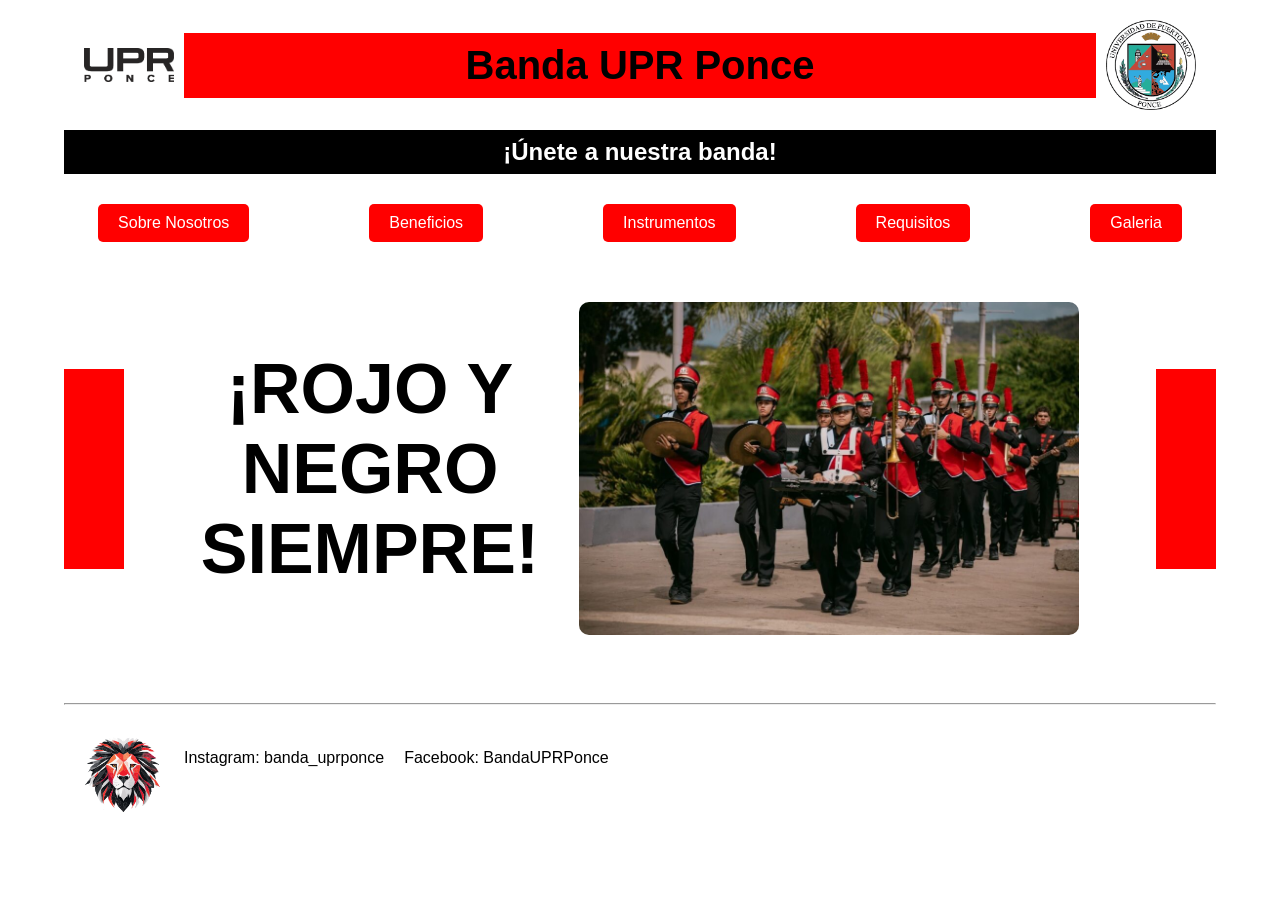
==== index.html @ d1d0a702 "Add files via upload" ====
<!DOCTYPE html>
<html lang="en">
<head>
<meta charset="UTF-8">
<meta name="viewport" content="width=device-width, initial-scale=1.0">

<link rel="stylesheet" href="css/index.css">




<title>Banda UPR Ponce</title>
</head>

<body>

<div class="container">

<header>
    <img src="images/Siglas-UPR-Ponce-black.png" class="logo" alt="siglas upr ponce">
    <h1>Banda UPR Ponce</h1>
    <img src="images/ponce-sello.png" class="logo" alt="sello de la upr">
</header>

<h2>¡Únete a nuestra banda!</h2>

<!-- ✅ NAV FIXED -->
<div class="nav-container">
    <a href="sobre.html" class="nav-btn">Sobre Nosotros</a>
    <a href="beneficios.html" class="nav-btn">Beneficios</a>
    <a href="Instrumentos.html" class="nav-btn">Instrumentos</a>
    <a href="Requisitos.html" class="nav-btn">Requisitos</a>
    <a href="Galeria.html" class="nav-btn">Galeria</a>
</div>

<main>
    <div class="main-section">

        <div class="side-bar left"></div>
        <div class="side-bar right"></div>

        <div class="content">
            <h3>
                ¡ROJO Y <br>
                NEGRO<br>
                SIEMPRE!
            </h3>

            <img src="images/Banda-Fondo.jpeg" class="main-img" alt="foto de la banda">
        </div>

    </div>
</main>

<footer>
    <hr>

    <div class="footer-content">
        <img src="images/rogelio.png" class="rogelio" alt="foto de rogelio">

        <div class="social">
            <p>Instagram: <a href="https://www.instagram.com/banda_uprponce/">banda_uprponce</a></p> 
            <p>Facebook: <a href="https://www.facebook.com/BandaUPRPonce">BandaUPRPonce</a></p> 
        </div>
    </div>
</footer>

</div>

</body>
</html>
---- css/index.css ----
body {
    margin: 0;
    font-family: Arial, sans-serif;
}

/* CONTAINER */
.container {
    width: 90%;
    max-width: 1200px;
    margin: auto;
}

/* ===== HEADER ===== */
header {
    display: flex;
    align-items: center;
    justify-content: space-between;
    padding: 10px;
    flex-wrap: wrap;
    text-align: center;
}

header h1 {
    flex: 1;
    background-color: #ff0000;
    color: #000000;
    font-size: 40px;
    padding: 10px;
    margin: 0;
}

/* SUBTITLE */
h2 {
    background-color: #000000;
    color: #ffffff;
    font-size: 24px;
    padding: 8px;
    text-align: center;
    margin-top: 0px;
    margin-bottom: 30px;
}

/* LOGOS */
.logo {
    width: 90px;
    margin: 10px;
}

/* ===== NAVIGATION ===== */
.nav-container {
    display: flex;
    justify-content: center;
    flex-wrap: wrap;
    gap: 120px;
}

.nav-btn {
    padding: 10px 20px;
    font-size: 16px;
    background-color: #ff0000;
    color: white;
    text-decoration: none;
    border-radius: 5px;
}

.nav-btn:hover {
    background-color: #cc0000;
}

/* ===== MAIN SECTION ===== */
.main-section {
    position: relative;
    padding: 40px 0;
}

/* RED BARS */
.side-bar {
    position: absolute;
    top: 50%;
    transform: translateY(-50%);
    width: 60px;
    height: 200px;
    background-color: red;
}

.side-bar.left { left: 0; }
.side-bar.right { right: 0; }

/* CONTENT */
.content {
    display: flex;
    align-items: center;
    justify-content: center;
    gap: 40px;
    flex-wrap: wrap;
    padding: 20px;
    text-align: center;
}

/* TITLE */
h3 {
    font-size: 70px;
    margin: 0;
}

/* IMAGE */
.main-img { 
    width: 100%;
    max-width: 500px;
    border-radius: 10px;
}

/* ===== FOOTER ===== */
.footer-content {
    display: flex;
    gap: 20px;
    padding: 20px;
    flex-wrap: wrap;
}

.rogelio {
    width: 80px;
}

.social {
    display: flex;
    gap: 20px;
    flex-wrap: wrap;
    justify-content: center;
}

.social a {
    color: black;
    text-decoration: none;
}

/* ===== MOBILE ===== */
@media (max-width: 768px) {

    header h1 {
        font-size: 26px;
    }

    .logo {
        width: 60px;
    }

    h2 {
        font-size: 18px;
    }

    h3 {
        font-size: 40px;
    }

    .side-bar {
        display: none;
    }

    .nav-container {
        flex-direction: column;
        align-items: center;
    }

    .nav-btn {
        width: 80%;
        text-align: center;
    }
}
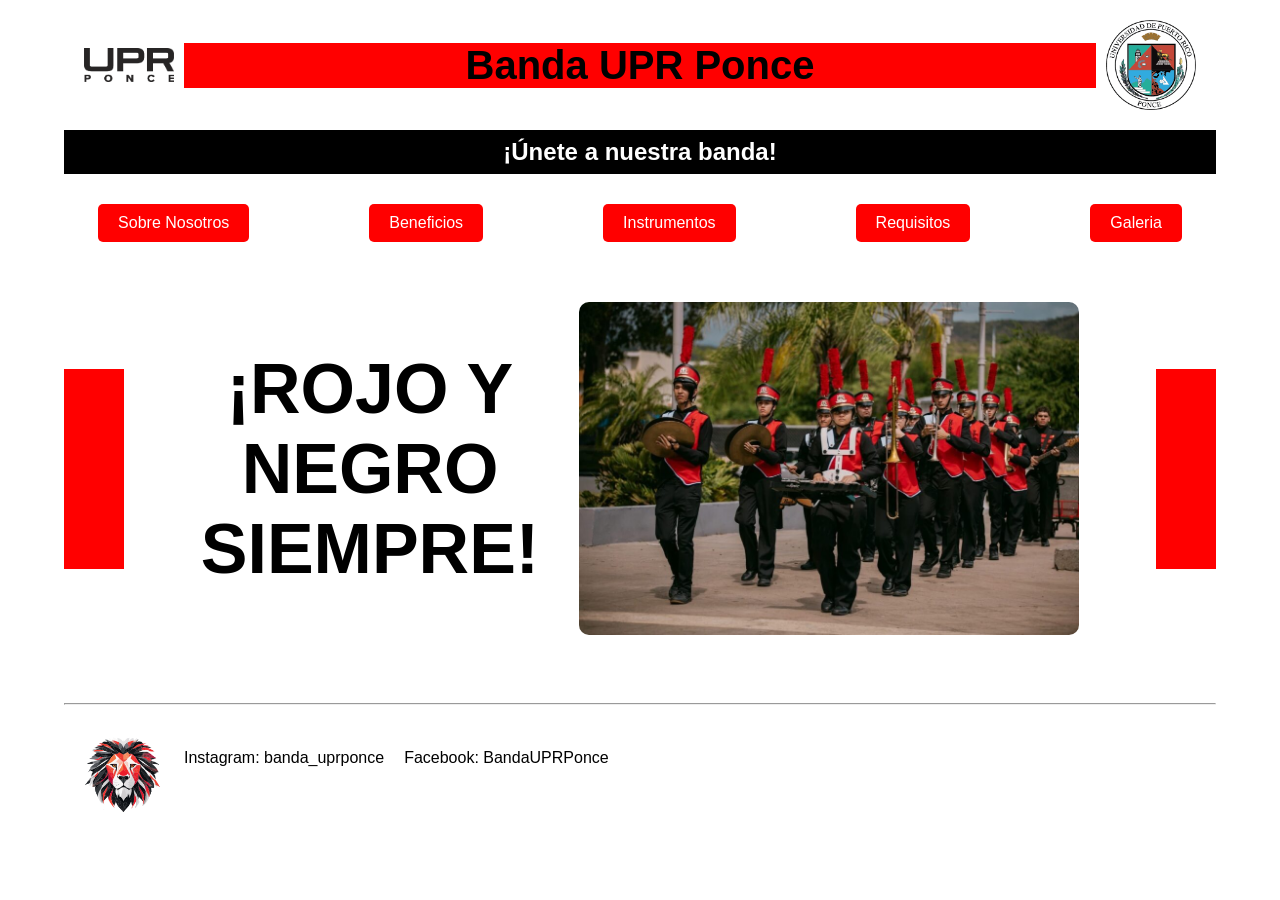
==== commit a196a2dc: "Add files via upload" ====
--- a/index.html
+++ b/index.html
@@ -1,71 +1,73 @@
 <!DOCTYPE html>
 <html lang="en">
+
 <head>
-<meta charset="UTF-8">
-<meta name="viewport" content="width=device-width, initial-scale=1.0">
+    <meta charset="UTF-8">
+    <meta name="viewport" content="width=device-width, initial-scale=1.0">
 
-<link rel="stylesheet" href="css/index.css">
+    <link rel="stylesheet" href="css/index.css">
 
 
 
 
-<title>Banda UPR Ponce</title>
+    <title>Banda UPR Ponce</title>
 </head>
 
 <body>
 
-<div class="container">
+    <div class="container">
 
-<header>
-    <img src="images/Siglas-UPR-Ponce-black.png" class="logo" alt="siglas upr ponce">
-    <h1>Banda UPR Ponce</h1>
-    <img src="images/ponce-sello.png" class="logo" alt="sello de la upr">
-</header>
+        <header>
+            <img src="images/Siglas-UPR-Ponce-black.png" class="logo" alt="siglas upr ponce">
+            <h1>Banda UPR Ponce</h1>
+            <img src="images/ponce-sello.png" class="logo" alt="sello de la upr">
+        </header>
 
-<h2>¡Únete a nuestra banda!</h2>
+        <h2>¡Únete a nuestra banda!</h2>
 
-<!-- ✅ NAV FIXED -->
-<div class="nav-container">
-    <a href="sobre.html" class="nav-btn">Sobre Nosotros</a>
-    <a href="beneficios.html" class="nav-btn">Beneficios</a>
-    <a href="Instrumentos.html" class="nav-btn">Instrumentos</a>
-    <a href="Requisitos.html" class="nav-btn">Requisitos</a>
-    <a href="Galeria.html" class="nav-btn">Galeria</a>
-</div>
-
-<main>
-    <div class="main-section">
-
-        <div class="side-bar left"></div>
-        <div class="side-bar right"></div>
-
-        <div class="content">
-            <h3>
-                ¡ROJO Y <br>
-                NEGRO<br>
-                SIEMPRE!
-            </h3>
-
-            <img src="images/Banda-Fondo.jpeg" class="main-img" alt="foto de la banda">
+        
+        <div class="nav-container">
+            <a href="sobre.html" class="nav-btn">Sobre Nosotros</a>
+            <a href="beneficios.html" class="nav-btn">Beneficios</a>
+            <a href="Instrumentos.html" class="nav-btn">Instrumentos</a>
+            <a href="Requisitos.html" class="nav-btn">Requisitos</a>
+            <a href="Galeria.html" class="nav-btn">Galeria</a>
         </div>
 
+        <main>
+            <div class="index-main-section">
+
+                <div class="side-bar left"></div>
+                <div class="side-bar right"></div>
+
+                <div class="index-main-content">
+                    <h3>
+                        ¡ROJO Y <br>
+                        NEGRO<br>
+                        SIEMPRE!
+                    </h3>
+
+                    <img src="images/Banda-Fondo.jpeg" class="main-img" alt="foto de la banda">
+                </div>
+
+            </div>
+        </main>
+
+        <footer>
+            <hr>
+
+            <div class="footer-content">
+                <img src="images/rogelio.png" class="rogelio" alt="foto de rogelio">
+
+                <div class="social">
+                    <p>Instagram: <a href="https://www.instagram.com/banda_uprponce/">banda_uprponce</a></p>
+                    <p>Facebook: <a href="https://www.facebook.com/BandaUPRPonce">BandaUPRPonce</a></p>
+                </div>
+            </div>
+        </footer>
+
     </div>
-</main>
-
-<footer>
-    <hr>
-
-    <div class="footer-content">
-        <img src="images/rogelio.png" class="rogelio" alt="foto de rogelio">
-
-        <div class="social">
-            <p>Instagram: <a href="https://www.instagram.com/banda_uprponce/">banda_uprponce</a></p> 
-            <p>Facebook: <a href="https://www.facebook.com/BandaUPRPonce">BandaUPRPonce</a></p> 
-        </div>
-    </div>
-</footer>
-
-</div>
 
 </body>
+
 </html>
--- a/css/index.css
+++ b/css/index.css
@@ -3,21 +3,19 @@
     font-family: Arial, sans-serif;
 }
 
-/* CONTAINER */
+
 .container {
     width: 90%;
     max-width: 1200px;
     margin: auto;
 }
 
-/* ===== HEADER ===== */
+
 header {
     display: flex;
     align-items: center;
     justify-content: space-between;
     padding: 10px;
-    flex-wrap: wrap;
-    text-align: center;
 }
 
 header h1 {
@@ -25,32 +23,38 @@
     background-color: #ff0000;
     color: #000000;
     font-size: 40px;
-    padding: 10px;
+    text-align: center;
     margin: 0;
 }
 
-/* SUBTITLE */
+
+.logo {
+    width: 90px;
+    margin: 10px;
+}
+
+
 h2 {
     background-color: #000000;
     color: #ffffff;
     font-size: 24px;
     padding: 8px;
     text-align: center;
-    margin-top: 0px;
+    margin-top: 0;
     margin-bottom: 30px;
 }
 
-/* LOGOS */
-.logo {
-    width: 90px;
-    margin: 10px;
-}
-
-/* ===== NAVIGATION ===== */
+h3 {
+    font-size: 70px;
+    margin: 0;
+}
+
+
 .nav-container {
     display: flex;
     justify-content: center;
     flex-wrap: wrap;
+    margin-top: 20px;
     gap: 120px;
 }
 
@@ -67,13 +71,13 @@
     background-color: #cc0000;
 }
 
-/* ===== MAIN SECTION ===== */
-.main-section {
+
+.index-main-section {
     position: relative;
     padding: 40px 0;
 }
 
-/* RED BARS */
+
 .side-bar {
     position: absolute;
     top: 50%;
@@ -83,34 +87,32 @@
     background-color: red;
 }
 
-.side-bar.left { left: 0; }
-.side-bar.right { right: 0; }
-
-/* CONTENT */
-.content {
+.side-bar.left {
+    left: 0;
+}
+
+.side-bar.right {
+    right: 0;
+}
+
+
+.index-main-content {
     display: flex;
     align-items: center;
     justify-content: center;
     gap: 40px;
-    flex-wrap: wrap;
     padding: 20px;
     text-align: center;
 }
 
-/* TITLE */
-h3 {
-    font-size: 70px;
-    margin: 0;
-}
-
-/* IMAGE */
-.main-img { 
+
+.main-img {
     width: 100%;
     max-width: 500px;
     border-radius: 10px;
 }
 
-/* ===== FOOTER ===== */
+
 .footer-content {
     display: flex;
     gap: 20px;
@@ -134,36 +136,272 @@
     text-decoration: none;
 }
 
-/* ===== MOBILE ===== */
+.sobre-main-content {
+    display: flex;
+    align-items: center;
+    justify-content: center;
+    gap: 40px;
+}
+
+.sobre-main-content p {
+    font-size: 20px;
+    line-height: 1.6;
+    text-align: justify;
+    margin: 0;
+}
+
+.sobre-main-content .main-img {
+    width: 450px;
+    max-width: 100%;
+    border-radius: 10px;
+}
+
+.black-bar {
+    background-color: black;
+    height: 40px;
+    width: 100%;
+}
+
+.sobre-text {
+    max-width: 500px;
+}
+
+.sobre-title {
+    background: none;
+    color: #000000;
+    font-size: 40px;
+    text-align: center;
+}
+
+.beneficios-main-content {
+    display: flex;
+    align-items: center;
+    justify-content: center;
+    gap: 70px;
+    padding: 40px 20px;
+}
+
+.beneficios-text {
+    max-width: 500px;
+}
+
+.beneficios-title {
+    background: none;
+    color: #000000;
+    font-size: 40px;
+    text-align: center;
+    margin-bottom: 25px;
+}
+
+.beneficios-text ul {
+    font-size: 24px;
+    line-height: 2;
+}
+
+.beneficios-text li {
+    margin-bottom: 10px;
+}
+
+.columnas {
+    display: flex;
+    justify-content: center;
+    gap: 60px;
+    padding: 40px 20px;
+}
+
+.columna {
+    background-color: #f5f5f5;
+    padding: 25px;
+    border-radius: 10px;
+    width: 250px;
+    text-align: center;
+}
+
+.columna h2 {
+    background: none;
+    color: #cc0000;
+    margin-bottom: 20px;
+    font-size: 32px;
+}
+
+.columna ul {
+    list-style: none;
+    padding: 0;
+    margin: 0;
+}
+
+.columna li {
+    font-size: 20px;
+    margin-bottom: 12px;
+}
+
+.requisitos-main-content {
+    display: flex;
+    align-items: center;
+    justify-content: center;
+    gap: 50px;
+    padding: 40px 20px;
+}
+
+.requisitos-text {
+    max-width: 500px;
+}
+
+.requisitos-title {
+    background: none;
+    color: #000000;
+    font-size: 40px;
+    text-align: center;
+    margin-bottom: 25px;
+}
+
+.requisitos-text ul {
+    font-size: 24px;
+    line-height: 2;
+    padding-left: 70px;
+}
+
+.requisitos-text li {
+    margin-bottom: 10px;
+}
+.galeria-title {
+    background: none;
+    color: #000000;
+    font-size: 45px;
+    text-align: center;
+    margin-bottom: 20px;
+}
+
+.galeria-grid {
+    display: grid;
+    grid-template-columns: repeat(3, 1fr);
+    gap: 25px;
+    padding: 20px 90px;
+}
+
+.galeria-grid img {
+    width: 100%;
+    height: 220px;
+    object-fit: cover;
+    border-radius: 10px;
+}
+
 @media (max-width: 768px) {
 
+    .container {
+        width: 95%;
+    }
+
+    header {
+        flex-direction: column;
+        text-align: center;
+    }
+
     header h1 {
-        font-size: 26px;
+        font-size: 28px;
+        width: 100%;
+        padding: 10px 0;
     }
 
     .logo {
-        width: 60px;
-    }
-
-    h2 {
-        font-size: 18px;
-    }
-
-    h3 {
-        font-size: 40px;
-    }
-
-    .side-bar {
-        display: none;
+        width: 70px;
+    }
+
+    .black-bar {
+        height: 30px;
     }
 
     .nav-container {
         flex-direction: column;
         align-items: center;
+        gap: 15px;
+        margin-top: 20px;
     }
 
     .nav-btn {
         width: 80%;
         text-align: center;
     }
-}+
+    .side-bar {
+        display: none;
+    }
+
+    .index-main-content,
+    .sobre-main-content,
+    .beneficios-main-content,
+    .requisitos-main-content {
+        flex-direction: column;
+        gap: 25px;
+        padding: 30px 10px;
+    }
+
+    h3 {
+        font-size: 42px;
+    }
+
+    .sobre-title,
+    .beneficios-title,
+    .requisitos-title,
+    .galeria-title {
+        font-size: 34px;
+        margin-bottom: 20px;
+    }
+
+    .sobre-text,
+    .beneficios-text,
+    .requisitos-text {
+        max-width: 100%;
+        width: 100%;
+    }
+
+    .sobre-main-content p {
+        font-size: 17px;
+        text-align: justify;
+    }
+
+    .beneficios-text ul,
+    .requisitos-text ul {
+        font-size: 20px;
+        line-height: 1.7;
+        padding-left: 25px;
+    }
+
+    .main-img,
+    .sobre-main-content .main-img {
+        width: 100%;
+        max-width: 350px;
+    }
+
+    .columnas {
+        flex-direction: column;
+        align-items: center;
+        gap: 25px;
+        padding: 30px 10px;
+    }
+
+    .columna {
+        width: 85%;
+    }
+
+    .galeria-grid {
+        grid-template-columns: 1fr;
+        padding: 20px;
+        gap: 20px;
+    }
+
+    .galeria-grid img {
+        height: 220px;
+    }
+
+    .footer-content {
+        flex-direction: column;
+        align-items: center;
+        text-align: center;
+    }
+
+    .social {
+        flex-direction: column;
+        gap: 5px;
+    }
+}
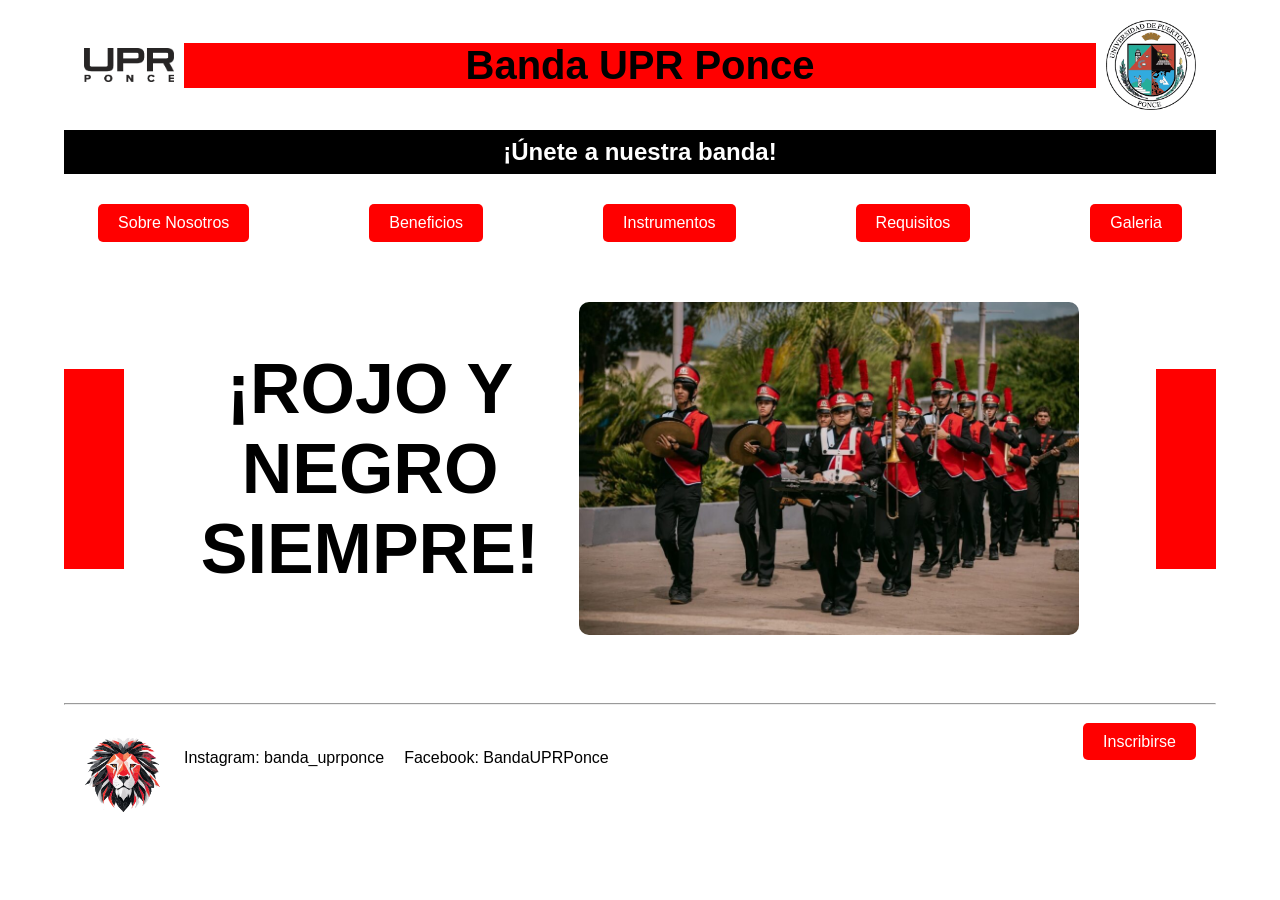
==== commit 93c24866: "Add files via upload" ====
--- a/index.html
+++ b/index.html
@@ -63,6 +63,9 @@
                     <p>Instagram: <a href="https://www.instagram.com/banda_uprponce/">banda_uprponce</a></p>
                     <p>Facebook: <a href="https://www.facebook.com/BandaUPRPonce">BandaUPRPonce</a></p>
                 </div>
+                 <div class="inscribirse">
+                    <a href="Inscribir.html" class="nav-btn">Inscribirse</a>
+                </div>
             </div>
         </footer>
 
--- a/css/index.css
+++ b/css/index.css
@@ -53,7 +53,6 @@
 .nav-container {
     display: flex;
     justify-content: center;
-    flex-wrap: wrap;
     margin-top: 20px;
     gap: 120px;
 }
@@ -117,7 +116,6 @@
     display: flex;
     gap: 20px;
     padding: 20px;
-    flex-wrap: wrap;
 }
 
 .rogelio {
@@ -127,7 +125,6 @@
 .social {
     display: flex;
     gap: 20px;
-    flex-wrap: wrap;
     justify-content: center;
 }
 
@@ -285,6 +282,24 @@
     object-fit: cover;
     border-radius: 10px;
 }
+.inscribirse{
+    margin-left: auto;
+}
+.inscribir-nav-container {
+    display: flex;
+    justify-content: center;
+    margin-top: 20px;
+    gap: 100px;
+}
+.inscribir-nav-btn {
+    padding: 10px 20px;
+    font-size: 16px;
+    background-color: #ff0000;
+    color: white;
+    text-decoration: none;
+    border-radius: 5px;
+}
+
 
 @media (max-width: 768px) {
 
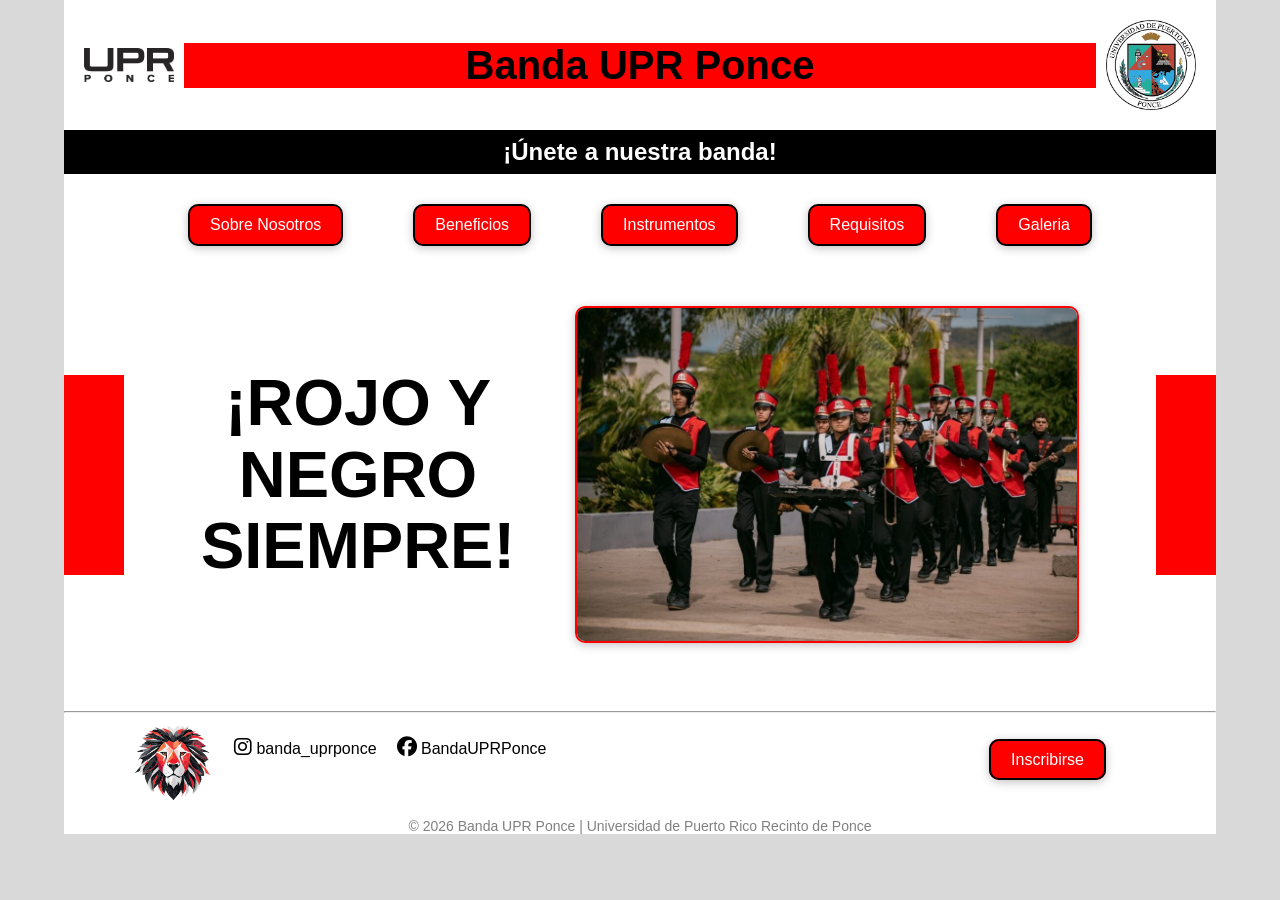
==== commit 441fa2a3: "Add files via upload" ====
--- a/index.html
+++ b/index.html
@@ -11,6 +11,7 @@
 
 
     <title>Banda UPR Ponce</title>
+    <link rel="stylesheet" href="https://cdnjs.cloudflare.com/ajax/libs/font-awesome/6.5.1/css/all.min.css">
 </head>
 
 <body>
@@ -25,7 +26,7 @@
 
         <h2>¡Únete a nuestra banda!</h2>
 
-        
+
         <div class="nav-container">
             <a href="sobre.html" class="nav-btn">Sobre Nosotros</a>
             <a href="beneficios.html" class="nav-btn">Beneficios</a>
@@ -60,13 +61,29 @@
                 <img src="images/rogelio.png" class="rogelio" alt="foto de rogelio">
 
                 <div class="social">
-                    <p>Instagram: <a href="https://www.instagram.com/banda_uprponce/">banda_uprponce</a></p>
-                    <p>Facebook: <a href="https://www.facebook.com/BandaUPRPonce">BandaUPRPonce</a></p>
+
+                    <p>
+                        <i class="fa-brands fa-instagram"></i>
+
+                        <a href="https://www.instagram.com/banda_uprponce/">
+                            banda_uprponce
+                        </a>
+                    </p>
+
+                    <p>
+                        <i class="fa-brands fa-facebook"></i>
+
+                        <a href="https://www.facebook.com/BandaUPRPonce">
+                            BandaUPRPonce
+                        </a>
+                    </p>
+
                 </div>
-                 <div class="inscribirse">
+                <div class="inscribirse">
                     <a href="Inscribir.html" class="nav-btn">Inscribirse</a>
                 </div>
             </div>
+            <p class="copyright"> © 2026 Banda UPR Ponce | Universidad de Puerto Rico Recinto de Ponce </p>
         </footer>
 
     </div>
--- a/css/index.css
+++ b/css/index.css
@@ -1,10 +1,26 @@
+:root {
+    --main-red: #ff0000;
+    --dark-red: #cc0000;
+    --black: #000000;
+    --white: #ffffff;
+    --gray-bg: #d9d9d9;
+    --light-gray: #f5f5f5;
+
+    --main-font: Arial, sans-serif;
+
+    --main-radius: 10px;
+    --main-shadow: 0px 2px 10px rgba(0, 0, 0, 0.25);
+}
+
 body {
     margin: 0;
-    font-family: Arial, sans-serif;
+    font-family: var(--main-font);
+    background-color: var(--gray-bg);
 }
 
 
 .container {
+    background-color: var(--white);
     width: 90%;
     max-width: 1200px;
     margin: auto;
@@ -20,8 +36,8 @@
 
 header h1 {
     flex: 1;
-    background-color: #ff0000;
-    color: #000000;
+    background-color: var(--main-red);
+    color: var(--black);
     font-size: 40px;
     text-align: center;
     margin: 0;
@@ -35,8 +51,8 @@
 
 
 h2 {
-    background-color: #000000;
-    color: #ffffff;
+    background-color: var(--black);
+    color: var(--white);
     font-size: 24px;
     padding: 8px;
     text-align: center;
@@ -45,8 +61,9 @@
 }
 
 h3 {
-    font-size: 70px;
+    font-size: 65px;
     margin: 0;
+    line-height: 1.1;
 }
 
 
@@ -54,20 +71,24 @@
     display: flex;
     justify-content: center;
     margin-top: 20px;
-    gap: 120px;
+    gap: 70px;
 }
 
 .nav-btn {
     padding: 10px 20px;
     font-size: 16px;
-    background-color: #ff0000;
-    color: white;
+    background-color: var(--main-red);
+    color: var(--white);
     text-decoration: none;
-    border-radius: 5px;
+    border-radius: var(--main-radius);
+    border: 2px solid var(--black);
+    transition: 0.3s;
+    box-shadow: var(--main-shadow);
 }
 
 .nav-btn:hover {
-    background-color: #cc0000;
+    background-color: var(--dark-red);
+    transform: scale(1.05);
 }
 
 
@@ -83,7 +104,7 @@
     transform: translateY(-50%);
     width: 60px;
     height: 200px;
-    background-color: red;
+    background-color: var(--main-red);
 }
 
 .side-bar.left {
@@ -99,7 +120,7 @@
     display: flex;
     align-items: center;
     justify-content: center;
-    gap: 40px;
+    gap: 60px;
     padding: 20px;
     text-align: center;
 }
@@ -108,17 +129,19 @@
 .main-img {
     width: 100%;
     max-width: 500px;
-    border-radius: 10px;
+    border-radius: var(--main-radius);
+    border: 2px solid var(--main-red);
+    box-shadow: var(--main-shadow);
 }
 
 
 .footer-content {
     display: flex;
     gap: 20px;
-    padding: 20px;
 }
 
 .rogelio {
+    padding-left: 70px;
     width: 80px;
 }
 
@@ -129,8 +152,13 @@
 }
 
 .social a {
-    color: black;
+    color: var(--black);
     text-decoration: none;
+}
+
+.social i {
+
+    font-size: 20px;
 }
 
 .sobre-main-content {
@@ -150,11 +178,12 @@
 .sobre-main-content .main-img {
     width: 450px;
     max-width: 100%;
-    border-radius: 10px;
+    border-radius: var(--main-radius);
+    border: 2px solid var(--main-red);
 }
 
 .black-bar {
-    background-color: black;
+    background-color: var(--black);
     height: 40px;
     width: 100%;
 }
@@ -165,7 +194,7 @@
 
 .sobre-title {
     background: none;
-    color: #000000;
+    color: var(--black);
     font-size: 40px;
     text-align: center;
 }
@@ -184,7 +213,7 @@
 
 .beneficios-title {
     background: none;
-    color: #000000;
+    color: var(--black);
     font-size: 40px;
     text-align: center;
     margin-bottom: 25px;
@@ -207,16 +236,17 @@
 }
 
 .columna {
-    background-color: #f5f5f5;
+    background-color: var(--light-gray);
     padding: 25px;
-    border-radius: 10px;
+    border-radius: var(--main-radius);
     width: 250px;
     text-align: center;
+    box-shadow: var(--main-shadow);
 }
 
 .columna h2 {
     background: none;
-    color: #cc0000;
+    color: var(--dark-red);
     margin-bottom: 20px;
     font-size: 32px;
 }
@@ -237,7 +267,7 @@
     align-items: center;
     justify-content: center;
     gap: 50px;
-    padding: 40px 20px;
+    padding: 20px;
 }
 
 .requisitos-text {
@@ -246,7 +276,7 @@
 
 .requisitos-title {
     background: none;
-    color: #000000;
+    color: var(--black);
     font-size: 40px;
     text-align: center;
     margin-bottom: 25px;
@@ -261,9 +291,10 @@
 .requisitos-text li {
     margin-bottom: 10px;
 }
+
 .galeria-title {
     background: none;
-    color: #000000;
+    color: var(--black);
     font-size: 45px;
     text-align: center;
     margin-bottom: 20px;
@@ -280,26 +311,112 @@
     width: 100%;
     height: 220px;
     object-fit: cover;
-    border-radius: 10px;
-}
-.inscribirse{
+    border-radius: var(--main-radius);
+    border: 2px solid var(--main-red);
+    transition: 0.3s;
+}
+
+.galeria-grid img:hover {
+    transform: scale(1.05);
+}
+
+.inscribirse {
+    padding-top: 30px;
     margin-left: auto;
-}
+    margin-right: 110px;
+}
+
 .inscribir-nav-container {
     display: flex;
     justify-content: center;
     margin-top: 20px;
-    gap: 100px;
-}
+    gap: 70px;
+}
+
 .inscribir-nav-btn {
     padding: 10px 20px;
     font-size: 16px;
-    background-color: #ff0000;
-    color: white;
+    background-color: var(--main-red);
+    color: var(--white);
     text-decoration: none;
-    border-radius: 5px;
-}
-
+    border-radius: var(--main-radius);
+    border: 2px solid var(--black);
+    transition: 0.3s;
+    box-shadow: var(--main-shadow);
+}
+
+.inscribir-nav-btn:hover {
+    background-color: var(--dark-red);
+    transform: scale(1.05);
+}
+
+.inscribir-main-content {
+    display: flex;
+    align-items: center;
+    justify-content: center;
+    gap: 80px;
+    padding: 60px 80px;
+}
+
+.formulario {
+    display: flex;
+    flex-direction: column;
+    gap: 15px;
+    max-width: 350px;
+    margin-top: 5px;
+    padding: 30px;
+}
+
+.formulario input {
+    padding: 10px;
+    font-size: 16px;
+    border-radius: var(--main-radius);
+    border: 1px solid #ccc;
+    box-shadow: var(--main-shadow);
+}
+
+.formulario label {
+    font-size: 18px;
+    font-weight: bold;
+}
+
+.inscribir-parrafo {
+    font-size: 24px;
+    line-height: 1.6;
+    text-align: justify;
+    max-width: 450px;
+}
+
+.video-title {
+    background: none;
+    color: var(--black);
+    font-size: 40px;
+    text-align: center;
+    margin-top: 50px;
+}
+
+.video-container {
+    display: flex;
+    flex-direction: column;
+    align-items: center;
+    gap: 30px;
+    padding: 20px;
+}
+
+.video-container video {
+    width: 100%;
+    max-width: 500px;
+    max-height: 500px;
+    border-radius: var(--main-radius);
+    border: var(--main-border);
+    box-shadow: var(--main-shadow);
+}
+
+.copyright {
+    text-align: center;
+    font-size: 14px;
+    color: gray;
+}
 
 @media (max-width: 768px) {
 
@@ -333,8 +450,9 @@
         margin-top: 20px;
     }
 
+    
     .nav-btn {
-        width: 80%;
+        width: 90%;
         text-align: center;
     }
 
@@ -345,7 +463,8 @@
     .index-main-content,
     .sobre-main-content,
     .beneficios-main-content,
-    .requisitos-main-content {
+    .requisitos-main-content,
+    .inscribir-main-content {
         flex-direction: column;
         gap: 25px;
         padding: 30px 10px;
@@ -377,9 +496,12 @@
 
     .beneficios-text ul,
     .requisitos-text ul {
+        list-style: none;
         font-size: 20px;
         line-height: 1.7;
-        padding-left: 25px;
+        list-style-position: inside;
+        padding-left: 0px;
+        text-align: center;
     }
 
     .main-img,
@@ -419,4 +541,39 @@
         flex-direction: column;
         gap: 5px;
     }
-}
+
+    .inscribir-nav-container {
+        flex-direction: column;
+        align-items: center;
+        gap: 15px;
+        margin-top: 20px;
+    }
+
+    .inscribir-nav-btn {
+        width: 80%;
+        text-align: center;
+    }
+
+    .formulario {
+        width: 100%;
+        max-width: 320px;
+        padding: 20px;
+    }
+
+    .inscribir-parrafo {
+        margin: auto;
+    }
+
+    .rogelio {
+        padding-left: 0px;
+    }
+    .inscribirse {
+    width: 100%;
+    display: flex;
+    justify-content: center;
+    margin-top: 0px;
+}
+.formulario button{
+    width: 100%;
+}
+}
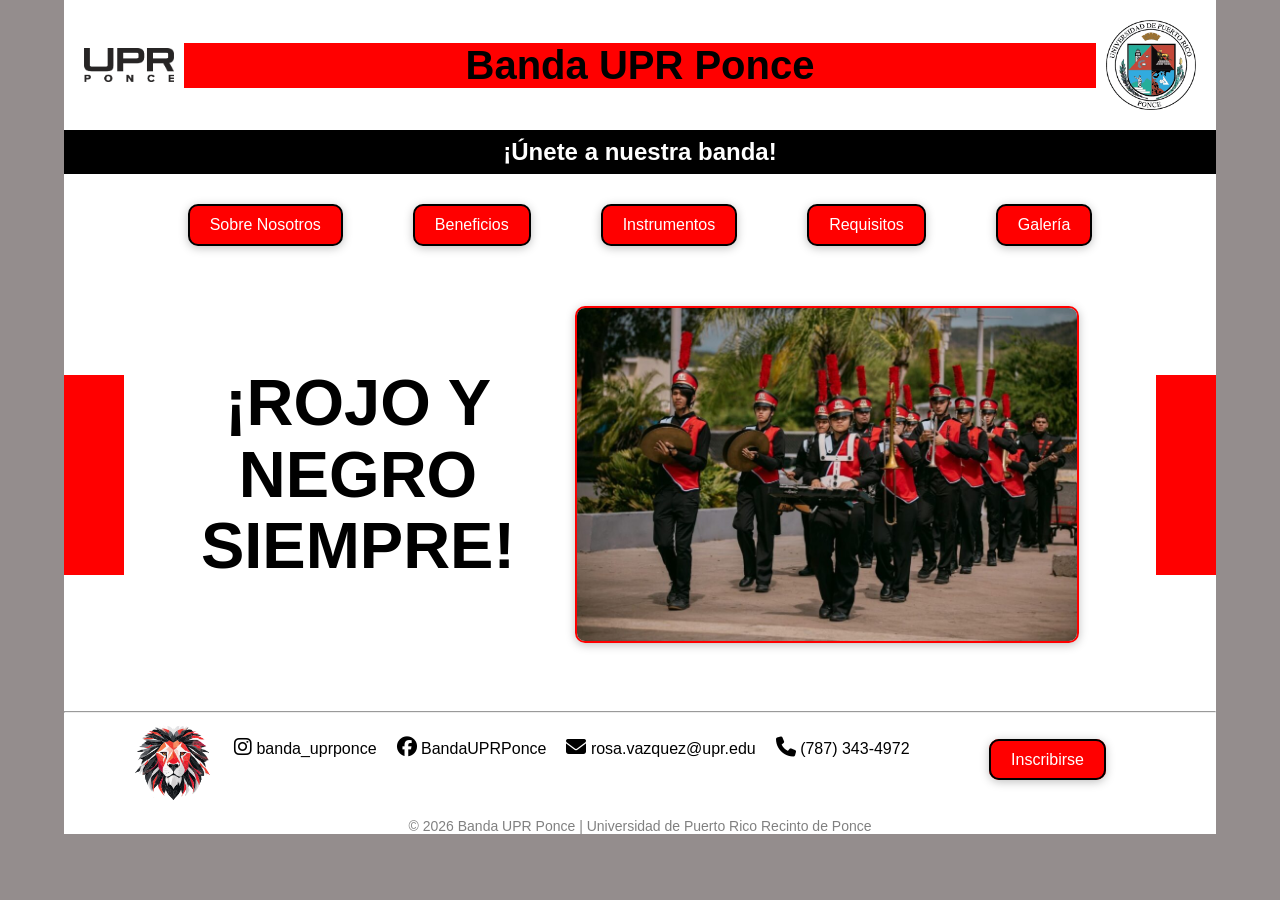
==== commit 41720fdf: "Add files via upload" ====
--- a/index.html
+++ b/index.html
@@ -1,5 +1,5 @@
 <!DOCTYPE html>
-<html lang="en">
+<html lang="es">
 
 <head>
     <meta charset="UTF-8">
@@ -32,7 +32,7 @@
             <a href="beneficios.html" class="nav-btn">Beneficios</a>
             <a href="Instrumentos.html" class="nav-btn">Instrumentos</a>
             <a href="Requisitos.html" class="nav-btn">Requisitos</a>
-            <a href="Galeria.html" class="nav-btn">Galeria</a>
+            <a href="Galeria.html" class="nav-btn">Galería</a>
         </div>
 
         <main>
@@ -48,7 +48,7 @@
                         SIEMPRE!
                     </h3>
 
-                    <img src="images/Banda-Fondo.jpeg" class="main-img" alt="foto de la banda">
+                    <img src="images/Banda-Fondo.jpeg" class="main-img" alt="Mienmbros de la banda UPRP">
                 </div>
 
             </div>
@@ -78,6 +78,19 @@
                         </a>
                     </p>
 
+                    <p>
+                        <i class="fa-solid fa-envelope"></i>
+
+                        <a href="mailto:rosa.vazquez@upr.edu">
+                            rosa.vazquez@upr.edu
+                        </a>
+                    </p>
+
+                    <p>
+                        <i class="fa-solid fa-phone"></i>
+
+                        (787) 343-4972                    </p>
+
                 </div>
                 <div class="inscribirse">
                     <a href="Inscribir.html" class="nav-btn">Inscribirse</a>
--- a/css/index.css
+++ b/css/index.css
@@ -3,7 +3,7 @@
     --dark-red: #cc0000;
     --black: #000000;
     --white: #ffffff;
-    --gray-bg: #d9d9d9;
+    --gray-bg: #948d8d;
     --light-gray: #f5f5f5;
 
     --main-font: Arial, sans-serif;
@@ -408,8 +408,11 @@
     max-width: 500px;
     max-height: 500px;
     border-radius: var(--main-radius);
-    border: var(--main-border);
+    border: 2px solid var(--main-red);
     box-shadow: var(--main-shadow);
+}
+.video-container video:hover{
+    transform: scale(1.05);
 }
 
 .copyright {
@@ -452,7 +455,7 @@
 
     
     .nav-btn {
-        width: 90%;
+        width: 80%;
         text-align: center;
     }
 
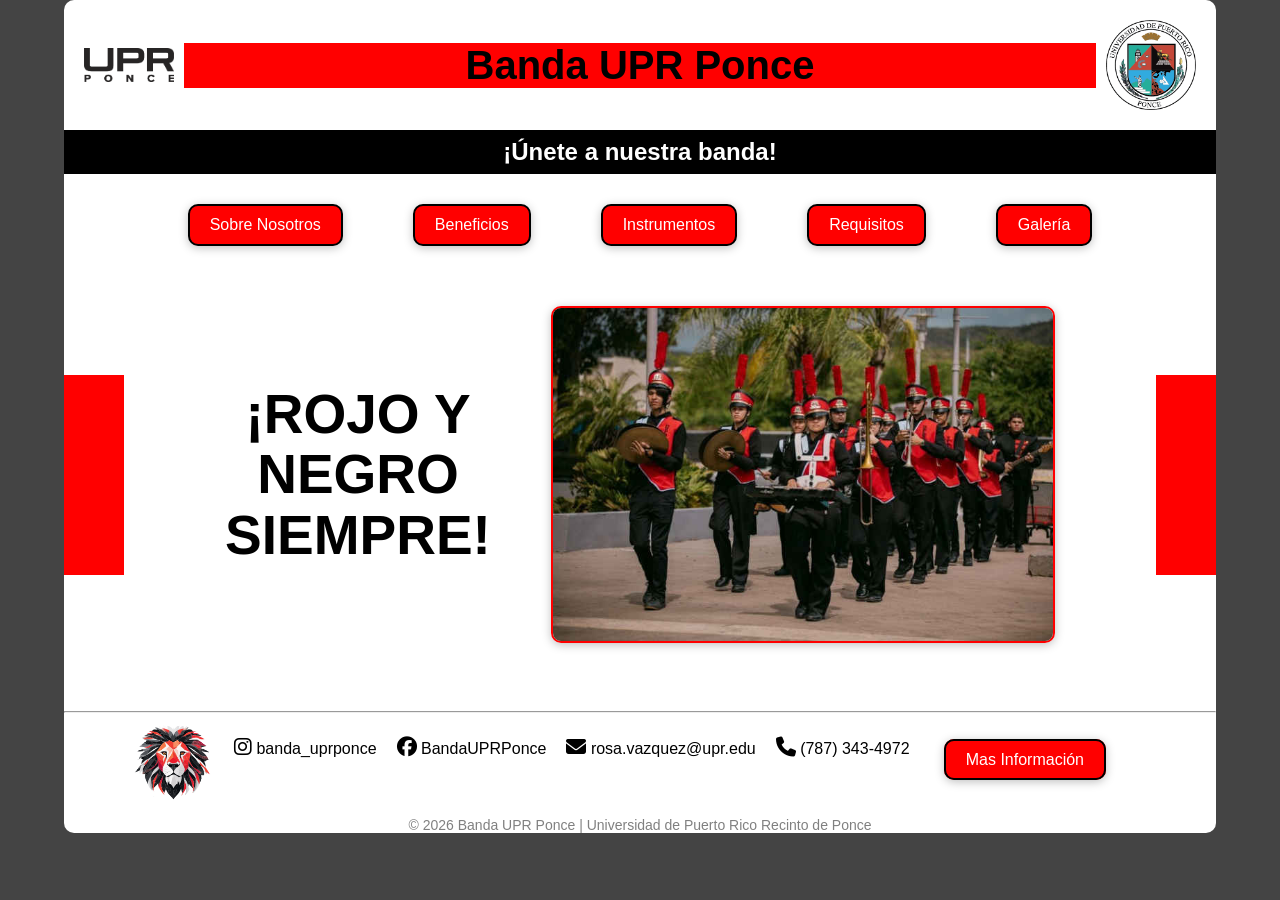
==== commit 8a552dad: "Add files via upload" ====
--- a/index.html
+++ b/index.html
@@ -4,20 +4,22 @@
 <head>
     <meta charset="UTF-8">
     <meta name="viewport" content="width=device-width, initial-scale=1.0">
-
+    <!--Conectar css-->
     <link rel="stylesheet" href="css/index.css">
 
 
 
+    <!--Titulo de la pagina-->
+    <title>Banda UPR Ponce</title>
 
-    <title>Banda UPR Ponce</title>
+    <!--Font Awesome-->
     <link rel="stylesheet" href="https://cdnjs.cloudflare.com/ajax/libs/font-awesome/6.5.1/css/all.min.css">
 </head>
 
 <body>
 
     <div class="container">
-
+        <!--Encabezado-->
         <header>
             <img src="images/Siglas-UPR-Ponce-black.png" class="logo" alt="siglas upr ponce">
             <h1>Banda UPR Ponce</h1>
@@ -26,7 +28,7 @@
 
         <h2>¡Únete a nuestra banda!</h2>
 
-
+        <!--Barra  de navegacion-->
         <div class="nav-container">
             <a href="sobre.html" class="nav-btn">Sobre Nosotros</a>
             <a href="beneficios.html" class="nav-btn">Beneficios</a>
@@ -34,10 +36,11 @@
             <a href="Requisitos.html" class="nav-btn">Requisitos</a>
             <a href="Galeria.html" class="nav-btn">Galería</a>
         </div>
-
+        <!--contenido principal-->
         <main>
             <div class="index-main-section">
 
+                <!--Cuadrados rojo a los lados-->
                 <div class="side-bar left"></div>
                 <div class="side-bar right"></div>
 
@@ -47,57 +50,62 @@
                         NEGRO<br>
                         SIEMPRE!
                     </h3>
-
-                    <img src="images/Banda-Fondo.jpeg" class="main-img" alt="Mienmbros de la banda UPRP">
+                    <!--Imagen principal-->
+                    <img src="images/Banda-Fondo.jpeg" class="main-img" alt="Miembros de la banda UPRP">
                 </div>
 
             </div>
         </main>
 
+        <!-- Footer con redes sociales e informacion de contacto -->
         <footer>
-            <hr>
+            <footer>
+                <hr>
 
-            <div class="footer-content">
-                <img src="images/rogelio.png" class="rogelio" alt="foto de rogelio">
+                <div class="footer-content">
+                    <!--Imagen de Rogelio-->
+                    <img src="images/rogelio.png" class="rogelio" alt="foto de rogelio">
 
-                <div class="social">
+                    <div class="social">
 
-                    <p>
-                        <i class="fa-brands fa-instagram"></i>
+                        <p>
+                            <i class="fa-brands fa-instagram"></i>
 
-                        <a href="https://www.instagram.com/banda_uprponce/">
-                            banda_uprponce
-                        </a>
-                    </p>
+                            <a href="https://www.instagram.com/banda_uprponce/">
+                                banda_uprponce
+                            </a>
+                        </p>
 
-                    <p>
-                        <i class="fa-brands fa-facebook"></i>
+                        <p>
+                            <i class="fa-brands fa-facebook"></i>
 
-                        <a href="https://www.facebook.com/BandaUPRPonce">
-                            BandaUPRPonce
-                        </a>
-                    </p>
+                            <a href="https://www.facebook.com/BandaUPRPonce">
+                                BandaUPRPonce
+                            </a>
+                        </p>
 
-                    <p>
-                        <i class="fa-solid fa-envelope"></i>
+                        <p>
+                            <i class="fa-solid fa-envelope"></i>
 
-                        <a href="mailto:rosa.vazquez@upr.edu">
-                            rosa.vazquez@upr.edu
-                        </a>
-                    </p>
+                            <a href="mailto:rosa.vazquez@upr.edu">
+                                rosa.vazquez@upr.edu
+                            </a>
+                        </p>
 
-                    <p>
-                        <i class="fa-solid fa-phone"></i>
+                        <p>
+                            <i class="fa-solid fa-phone"></i>
 
-                        (787) 343-4972                    </p>
+                            (787) 343-4972
+                        </p>
 
+                    </div>
+                    <!--Boton para abrir pagina de formulario-->
+                    <div class="inscribirse">
+                        <a href="Inscribir.html" class="nav-btn">Mas Información</a>
+                    </div>
                 </div>
-                <div class="inscribirse">
-                    <a href="Inscribir.html" class="nav-btn">Inscribirse</a>
-                </div>
-            </div>
-            <p class="copyright"> © 2026 Banda UPR Ponce | Universidad de Puerto Rico Recinto de Ponce </p>
-        </footer>
+                <p class="copyright"> © 2026 Banda UPR Ponce | Universidad de Puerto Rico Recinto de Ponce </p>
+            </footer>
 
     </div>
 
--- a/css/index.css
+++ b/css/index.css
@@ -1,9 +1,10 @@
+/* Variables globales*/
 :root {
     --main-red: #ff0000;
     --dark-red: #cc0000;
     --black: #000000;
     --white: #ffffff;
-    --gray-bg: #948d8d;
+    --gray-bg: #444444;
     --light-gray: #f5f5f5;
 
     --main-font: Arial, sans-serif;
@@ -12,21 +13,23 @@
     --main-shadow: 0px 2px 10px rgba(0, 0, 0, 0.25);
 }
 
+/*Estilos generales del body*/
 body {
     margin: 0;
     font-family: var(--main-font);
     background-color: var(--gray-bg);
 }
 
-
+/*Contenedor principal*/
 .container {
     background-color: var(--white);
     width: 90%;
     max-width: 1200px;
     margin: auto;
-}
-
-
+    border-radius: var(--main-radius);
+}
+
+/*Encabezado*/
 header {
     display: flex;
     align-items: center;
@@ -34,6 +37,7 @@
     padding: 10px;
 }
 
+/*Titulo principal*/
 header h1 {
     flex: 1;
     background-color: var(--main-red);
@@ -43,13 +47,13 @@
     margin: 0;
 }
 
-
+/*Logos del header*/
 .logo {
     width: 90px;
     margin: 10px;
 }
 
-
+/* Títulos secundarios */
 h2 {
     background-color: var(--black);
     color: var(--white);
@@ -60,13 +64,15 @@
     margin-bottom: 30px;
 }
 
+/* Texto principal */
 h3 {
-    font-size: 65px;
+    font-size: 55px;
     margin: 0;
     line-height: 1.1;
 }
 
 
+/* Barra de navegación */
 .nav-container {
     display: flex;
     justify-content: center;
@@ -74,6 +80,7 @@
     gap: 70px;
 }
 
+/* Botones de navegación */
 .nav-btn {
     padding: 10px 20px;
     font-size: 16px;
@@ -86,6 +93,7 @@
     box-shadow: var(--main-shadow);
 }
 
+/* Efecto hover en botones */
 .nav-btn:hover {
     background-color: var(--dark-red);
     transform: scale(1.05);
@@ -97,7 +105,7 @@
     padding: 40px 0;
 }
 
-
+/* Barras decorativas */
 .side-bar {
     position: absolute;
     top: 50%;
@@ -115,7 +123,7 @@
     right: 0;
 }
 
-
+/* Contenido principal */
 .index-main-content {
     display: flex;
     align-items: center;
@@ -125,7 +133,7 @@
     text-align: center;
 }
 
-
+/* Imagen principal */
 .main-img {
     width: 100%;
     max-width: 500px;
@@ -134,17 +142,19 @@
     box-shadow: var(--main-shadow);
 }
 
-
+/* Footer */
 .footer-content {
     display: flex;
     gap: 20px;
 }
 
+/* Imagen de Rogelio */
 .rogelio {
     padding-left: 70px;
     width: 80px;
 }
 
+/* Redes sociales */
 .social {
     display: flex;
     gap: 20px;
@@ -161,6 +171,7 @@
     font-size: 20px;
 }
 
+/* Sección Sobre Nosotros */
 .sobre-main-content {
     display: flex;
     align-items: center;
@@ -175,6 +186,7 @@
     margin: 0;
 }
 
+/* Imagen Sobre Nosotros */
 .sobre-main-content .main-img {
     width: 450px;
     max-width: 100%;
@@ -182,16 +194,19 @@
     border: 2px solid var(--main-red);
 }
 
+/* Barra negra */
 .black-bar {
     background-color: var(--black);
     height: 40px;
     width: 100%;
 }
 
+/* Texto Sobre Nosotros */
 .sobre-text {
     max-width: 500px;
 }
 
+/* Título Sobre Nosotros */
 .sobre-title {
     background: none;
     color: var(--black);
@@ -199,6 +214,7 @@
     text-align: center;
 }
 
+/* Beneficios */
 .beneficios-main-content {
     display: flex;
     align-items: center;
@@ -207,10 +223,12 @@
     padding: 40px 20px;
 }
 
+/* Texto Beneficios */
 .beneficios-text {
     max-width: 500px;
 }
 
+/* Título Beneficios */
 .beneficios-title {
     background: none;
     color: var(--black);
@@ -219,6 +237,7 @@
     margin-bottom: 25px;
 }
 
+/* Lista Beneficios */
 .beneficios-text ul {
     font-size: 24px;
     line-height: 2;
@@ -228,6 +247,7 @@
     margin-bottom: 10px;
 }
 
+/* Columnas de instrumentos */
 .columnas {
     display: flex;
     justify-content: center;
@@ -235,6 +255,7 @@
     padding: 40px 20px;
 }
 
+/* Tarjetas instrumentos */
 .columna {
     background-color: var(--light-gray);
     padding: 25px;
@@ -244,6 +265,7 @@
     box-shadow: var(--main-shadow);
 }
 
+/* Título columnas */
 .columna h2 {
     background: none;
     color: var(--dark-red);
@@ -251,6 +273,7 @@
     font-size: 32px;
 }
 
+/* Lista instrumentos */
 .columna ul {
     list-style: none;
     padding: 0;
@@ -262,6 +285,7 @@
     margin-bottom: 12px;
 }
 
+/* Sección requisitos */
 .requisitos-main-content {
     display: flex;
     align-items: center;
@@ -274,6 +298,7 @@
     max-width: 500px;
 }
 
+/* Título requisitos */
 .requisitos-title {
     background: none;
     color: var(--black);
@@ -282,6 +307,7 @@
     margin-bottom: 25px;
 }
 
+/* Lista requisitos */
 .requisitos-text ul {
     font-size: 24px;
     line-height: 2;
@@ -292,6 +318,7 @@
     margin-bottom: 10px;
 }
 
+/* Título galería */
 .galeria-title {
     background: none;
     color: var(--black);
@@ -307,6 +334,7 @@
     padding: 20px 90px;
 }
 
+/* Imágenes de la galería */
 .galeria-grid img {
     width: 100%;
     height: 220px;
@@ -316,16 +344,19 @@
     transition: 0.3s;
 }
 
+/* Efecto hover en imágenes */
 .galeria-grid img:hover {
     transform: scale(1.05);
 }
 
+/* Botón de información */
 .inscribirse {
     padding-top: 30px;
     margin-left: auto;
     margin-right: 110px;
 }
 
+/* Navegación página Inscribirse */
 .inscribir-nav-container {
     display: flex;
     justify-content: center;
@@ -333,6 +364,7 @@
     gap: 70px;
 }
 
+/* Botones página Inscribirse */
 .inscribir-nav-btn {
     padding: 10px 20px;
     font-size: 16px;
@@ -345,11 +377,13 @@
     box-shadow: var(--main-shadow);
 }
 
+/* Hover botones Inscribirse */
 .inscribir-nav-btn:hover {
     background-color: var(--dark-red);
     transform: scale(1.05);
 }
 
+/* Contenido principal formulario */
 .inscribir-main-content {
     display: flex;
     align-items: center;
@@ -358,6 +392,7 @@
     padding: 60px 80px;
 }
 
+/* Formulario */
 .formulario {
     display: flex;
     flex-direction: column;
@@ -380,6 +415,7 @@
     font-weight: bold;
 }
 
+/* Párrafo página Inscribirse */
 .inscribir-parrafo {
     font-size: 24px;
     line-height: 1.6;
@@ -387,6 +423,7 @@
     max-width: 450px;
 }
 
+/* Título videos */
 .video-title {
     background: none;
     color: var(--black);
@@ -403,6 +440,7 @@
     padding: 20px;
 }
 
+/* Videos */
 .video-container video {
     width: 100%;
     max-width: 500px;
@@ -411,16 +449,87 @@
     border: 2px solid var(--main-red);
     box-shadow: var(--main-shadow);
 }
-.video-container video:hover{
+
+/* Hover videos */
+.video-container video:hover {
     transform: scale(1.05);
 }
 
+/* Copyright */
 .copyright {
     text-align: center;
     font-size: 14px;
     color: gray;
 }
 
+/* Modal Lightbox */
+.modal {
+    display: none;
+    position: fixed;
+    z-index: 999;
+    padding-top: 50px;
+    left: 0;
+    top: 0;
+    width: 100%;
+    height: 100%;
+    background-color: rgba(0, 0, 0, 0.9);
+}
+
+.modal-content {
+    position: relative;
+    margin: auto;
+    width: 80%;
+    max-width: 800px;
+}
+
+/* Imagen ampliada */
+.mySlides {
+    display: none;
+}
+
+.mySlides img {
+    width: 100%;
+    border-radius: var(--main-radius);
+}
+
+/* Botón cerrar modal */
+.close {
+    position: absolute;
+    top: 20px;
+    right: 40px;
+    color: white;
+    font-size: 40px;
+    cursor: pointer;
+}
+
+/* Flechas navegación */
+.prev,
+.next {
+    cursor: pointer;
+    position: absolute;
+    top: 45%;
+    color: white;
+    font-size: 35px;
+    padding: 16px;
+    user-select: none;
+}
+
+.prev {
+    left: 0;
+}
+
+.next {
+    right: 0;
+}
+
+/* Texto descripción imágenes */
+.caption-container {
+    text-align: center;
+    color: white;
+    padding: 10px;
+}
+
+/*Movil y tabletas*/
 @media (max-width: 768px) {
 
     .container {
@@ -453,7 +562,7 @@
         margin-top: 20px;
     }
 
-    
+
     .nav-btn {
         width: 80%;
         text-align: center;
@@ -570,13 +679,15 @@
     .rogelio {
         padding-left: 0px;
     }
+
     .inscribirse {
-    width: 100%;
-    display: flex;
-    justify-content: center;
-    margin-top: 0px;
-}
-.formulario button{
-    width: 100%;
-}
+        width: 100%;
+        display: flex;
+        justify-content: center;
+        margin-top: 0px;
+    }
+
+    .formulario button {
+        width: 100%;
+    }
 }
